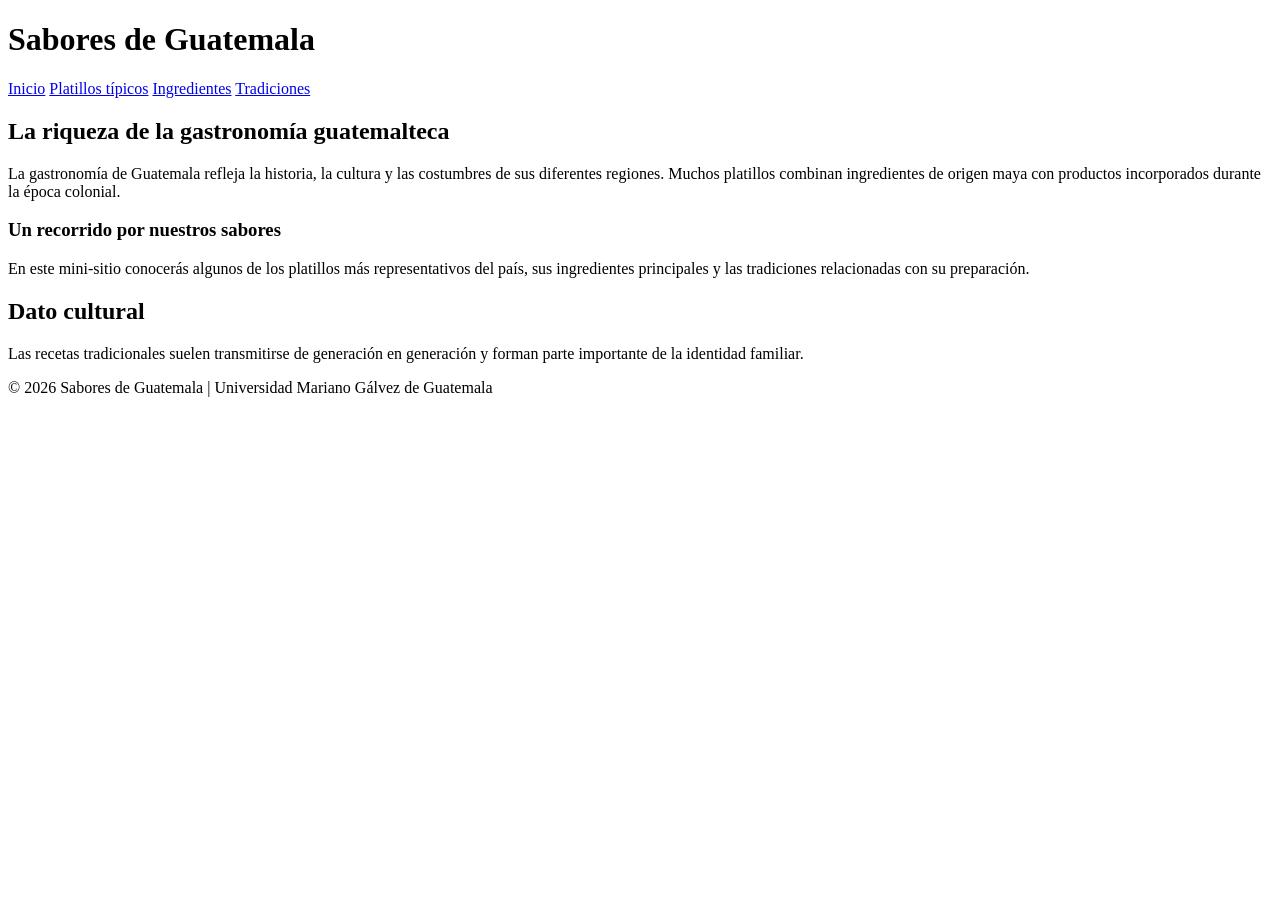
==== Sesion-02-HTML5/index.html @ 24e541cc "feat: add semantic structure and navigation" ====
<!DOCTYPE html>
<html lang="es">
<head>
  <meta charset="UTF-8">
  <meta name="viewport" content="width=device-width, initial-scale=1.0">
  <meta
    name="description"
    content="Mini-sitio informativo sobre la gastronomía tradicional de Guatemala"
  >
  <title>Sabores de Guatemala | Inicio</title>
</head>

<body>
  <header>
    <h1>Sabores de Guatemala</h1>

    <nav aria-label="Navegación principal">
      <a href="index.html" aria-current="page">Inicio</a>
      <a href="pagina1.html">Platillos típicos</a>
      <a href="pagina2.html">Ingredientes</a>
      <a href="pagina3.html">Tradiciones</a>
    </nav>
  </header>

  <main>
    <article>
      <header>
        <h2>La riqueza de la gastronomía guatemalteca</h2>
      </header>

      <p>
        La gastronomía de Guatemala refleja la historia, la cultura y las
        costumbres de sus diferentes regiones. Muchos platillos combinan
        ingredientes de origen maya con productos incorporados durante la
        época colonial.
      </p>

      <section>
        <h3>Un recorrido por nuestros sabores</h3>

        <p>
          En este mini-sitio conocerás algunos de los platillos más
          representativos del país, sus ingredientes principales y las
          tradiciones relacionadas con su preparación.
        </p>
      </section>
    </article>

    <aside>
      <h2>Dato cultural</h2>

      <p>
        Las recetas tradicionales suelen transmitirse de generación en
        generación y forman parte importante de la identidad familiar.
      </p>
    </aside>
  </main>

  <footer>
    <p>
      &copy; 2026 Sabores de Guatemala | Universidad Mariano Gálvez de
      Guatemala
    </p>
  </footer>
</body>
</html>
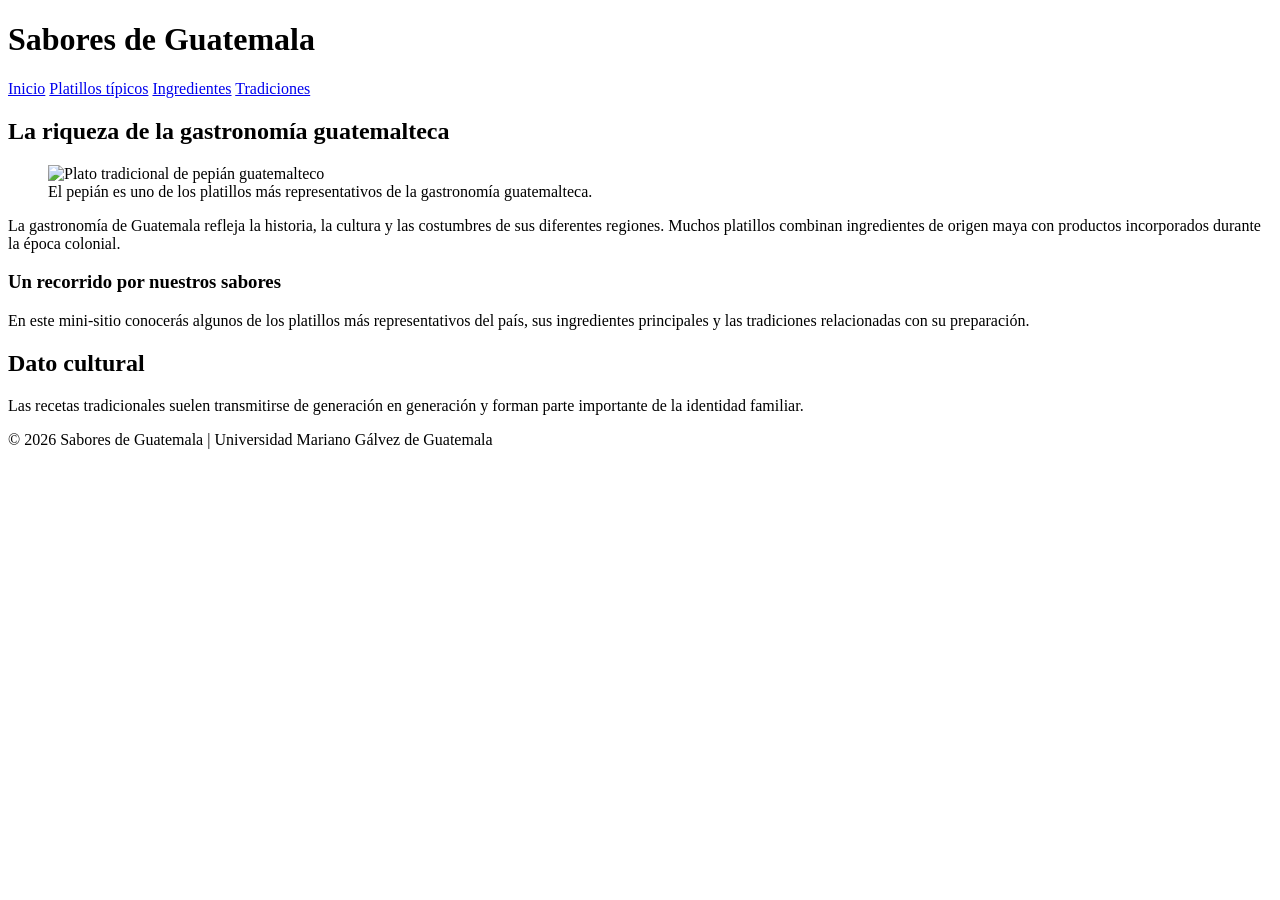
==== commit 67a983a0: "feat: add images, lists and table" ====
--- a/Sesion-02-HTML5/index.html
+++ b/Sesion-02-HTML5/index.html
@@ -27,6 +27,21 @@
       <header>
         <h2>La riqueza de la gastronomía guatemalteca</h2>
       </header>
+
+      <figure>
+        <img
+          src="https://upload.wikimedia.org/wikipedia/commons/5/5d/Pepi%C3%A1n_de_pollo.jpg"
+          alt="Plato tradicional de pepián guatemalteco"
+          width="700"
+          height="467"
+          loading="lazy"
+        >
+
+        <figcaption>
+          El pepián es uno de los platillos más representativos de la
+          gastronomía guatemalteca.
+        </figcaption>
+      </figure>
 
       <p>
         La gastronomía de Guatemala refleja la historia, la cultura y las
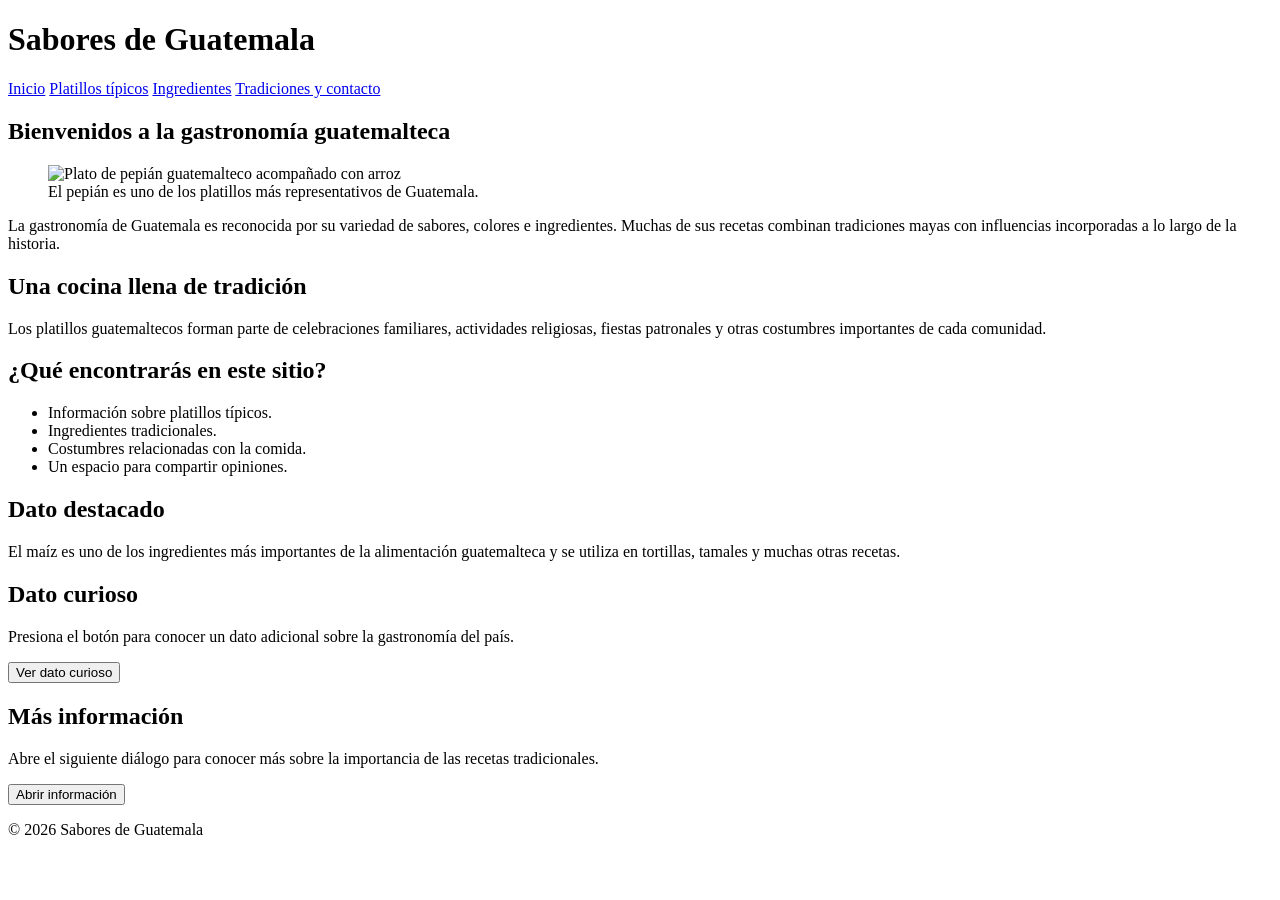
==== commit e5331b06: "feat: add form, dialog, popover and invoker commands" ====
--- a/Sesion-02-HTML5/index.html
+++ b/Sesion-02-HTML5/index.html
@@ -3,10 +3,12 @@
 <head>
   <meta charset="UTF-8">
   <meta name="viewport" content="width=device-width, initial-scale=1.0">
+
   <meta
     name="description"
-    content="Mini-sitio informativo sobre la gastronomía tradicional de Guatemala"
+    content="Mini-sitio sobre la gastronomía y los sabores tradicionales de Guatemala"
   >
+
   <title>Sabores de Guatemala | Inicio</title>
 </head>
 
@@ -18,64 +20,140 @@
       <a href="index.html" aria-current="page">Inicio</a>
       <a href="pagina1.html">Platillos típicos</a>
       <a href="pagina2.html">Ingredientes</a>
-      <a href="pagina3.html">Tradiciones</a>
+      <a href="pagina3.html">Tradiciones y contacto</a>
     </nav>
   </header>
 
   <main>
     <article>
       <header>
-        <h2>La riqueza de la gastronomía guatemalteca</h2>
+        <h2>Bienvenidos a la gastronomía guatemalteca</h2>
       </header>
 
       <figure>
         <img
           src="https://upload.wikimedia.org/wikipedia/commons/5/5d/Pepi%C3%A1n_de_pollo.jpg"
-          alt="Plato tradicional de pepián guatemalteco"
+          alt="Plato de pepián guatemalteco acompañado con arroz"
           width="700"
           height="467"
           loading="lazy"
         >
 
         <figcaption>
-          El pepián es uno de los platillos más representativos de la
-          gastronomía guatemalteca.
+          El pepián es uno de los platillos más representativos de Guatemala.
         </figcaption>
       </figure>
 
       <p>
-        La gastronomía de Guatemala refleja la historia, la cultura y las
-        costumbres de sus diferentes regiones. Muchos platillos combinan
-        ingredientes de origen maya con productos incorporados durante la
-        época colonial.
+        La gastronomía de Guatemala es reconocida por su variedad de sabores,
+        colores e ingredientes. Muchas de sus recetas combinan tradiciones
+        mayas con influencias incorporadas a lo largo de la historia.
       </p>
 
       <section>
-        <h3>Un recorrido por nuestros sabores</h3>
+        <h2>Una cocina llena de tradición</h2>
 
         <p>
-          En este mini-sitio conocerás algunos de los platillos más
-          representativos del país, sus ingredientes principales y las
-          tradiciones relacionadas con su preparación.
+          Los platillos guatemaltecos forman parte de celebraciones familiares,
+          actividades religiosas, fiestas patronales y otras costumbres
+          importantes de cada comunidad.
         </p>
+      </section>
+
+      <section>
+        <h2>¿Qué encontrarás en este sitio?</h2>
+
+        <ul>
+          <li>Información sobre platillos típicos.</li>
+          <li>Ingredientes tradicionales.</li>
+          <li>Costumbres relacionadas con la comida.</li>
+          <li>Un espacio para compartir opiniones.</li>
+        </ul>
       </section>
     </article>
 
     <aside>
-      <h2>Dato cultural</h2>
+      <h2>Dato destacado</h2>
 
       <p>
-        Las recetas tradicionales suelen transmitirse de generación en
-        generación y forman parte importante de la identidad familiar.
+        El maíz es uno de los ingredientes más importantes de la alimentación
+        guatemalteca y se utiliza en tortillas, tamales y muchas otras recetas.
       </p>
     </aside>
+
+    <section>
+      <h2>Dato curioso</h2>
+
+      <p>
+        Presiona el botón para conocer un dato adicional sobre la gastronomía
+        del país.
+      </p>
+
+      <button
+        type="button"
+        popovertarget="info-popover"
+      >
+        Ver dato curioso
+      </button>
+
+      <div
+        id="info-popover"
+        popover
+      >
+        <h3>Tradición gastronómica</h3>
+
+        <p>
+          La gastronomía guatemalteca combina conocimientos mayas, ingredientes
+          locales y técnicas culinarias transmitidas entre generaciones.
+        </p>
+
+        <button
+          type="button"
+          popovertarget="info-popover"
+          popovertargetaction="hide"
+        >
+          Cerrar
+        </button>
+      </div>
+    </section>
+
+    <section>
+      <h2>Más información</h2>
+
+      <p>
+        Abre el siguiente diálogo para conocer más sobre la importancia de las
+        recetas tradicionales.
+      </p>
+
+      <button
+        type="button"
+        commandfor="dialogo-info"
+        command="show-modal"
+      >
+        Abrir información
+      </button>
+
+      <dialog id="dialogo-info">
+        <h3>Sabores de Guatemala</h3>
+
+        <p>
+          Las recetas tradicionales permiten conservar la identidad cultural
+          de las familias y comunidades guatemaltecas.
+        </p>
+
+        <button
+          type="button"
+          commandfor="dialogo-info"
+          command="close"
+        >
+          Cerrar
+        </button>
+      </dialog>
+    </section>
   </main>
 
   <footer>
-    <p>
-      &copy; 2026 Sabores de Guatemala | Universidad Mariano Gálvez de
-      Guatemala
-    </p>
+    <p>&copy; 2026 Sabores de Guatemala</p>
   </footer>
 </body>
 </html>
